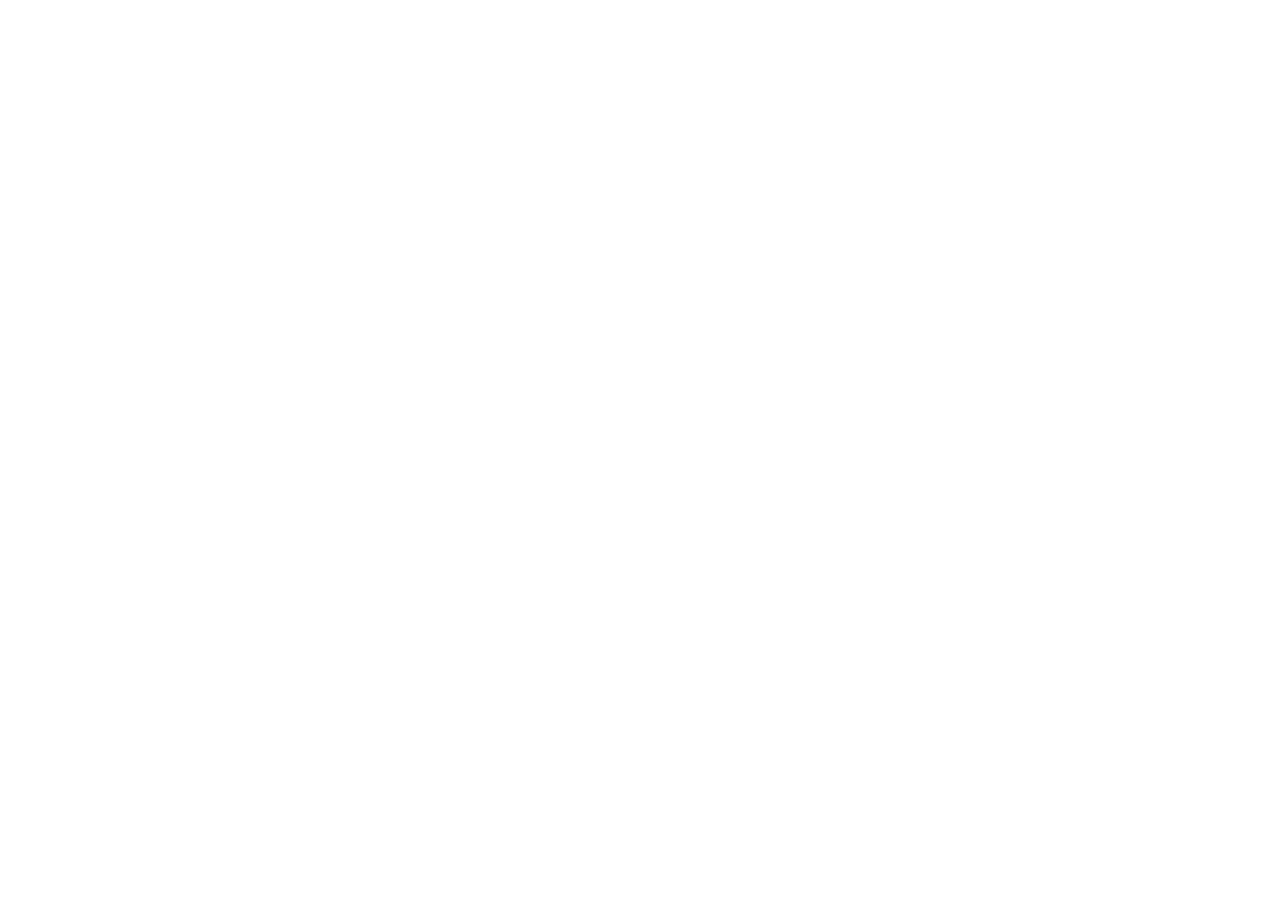
==== index.html @ e98fd70a "Add files via upload" ====
<html>
	<head>
		<title>Verbe</title>
		<meta charset="utf-8">
		<meta name="viewport" content="width=device-width, initial-scale=1">
		<link rel="stylesheet" href="https://maxcdn.bootstrapcdn.com/bootstrap/3.4.0/css/bootstrap.min.css">
		<link rel="stylesheet" href="css/style.css">
	</head>
	<body>
		<div id="irregular_verbs_game" class="container"></div>
	</body>
</html>

<script src="https://ajax.googleapis.com/ajax/libs/jquery/3.4.1/jquery.min.js"></script>
<script src="https://maxcdn.bootstrapcdn.com/bootstrap/3.4.0/js/bootstrap.min.js"></script>
<script src="js/data.js"></script>
<script src="js/script.js"></script>
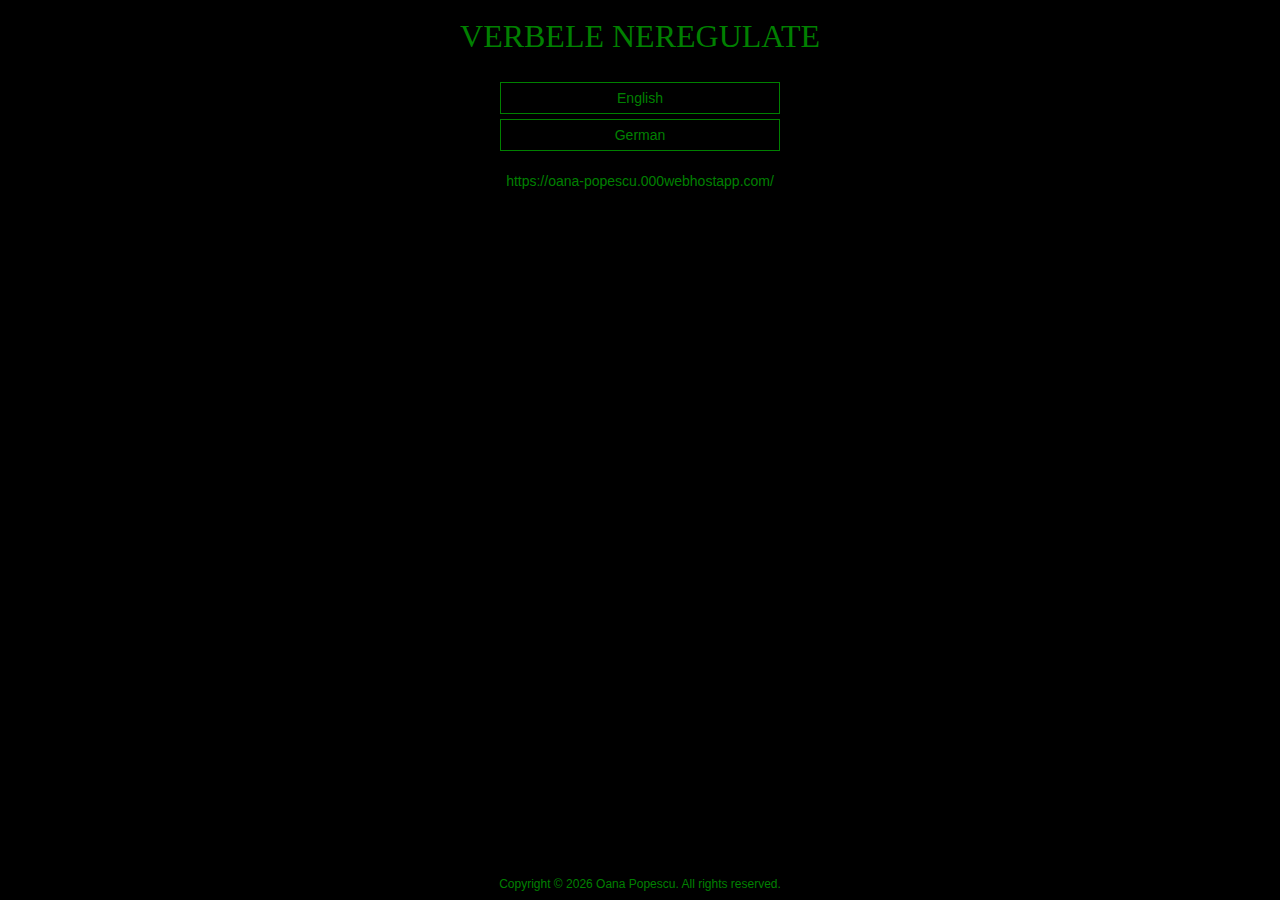
==== commit 4b6d3283: "changes" ====
--- a/index.html
+++ b/index.html
@@ -1,17 +1,42 @@
 <html>
 	<head>
-		<title>Verbe</title>
+		<title>Verbs</title>
 		<meta charset="utf-8">
 		<meta name="viewport" content="width=device-width, initial-scale=1">
 		<link rel="stylesheet" href="https://maxcdn.bootstrapcdn.com/bootstrap/3.4.0/css/bootstrap.min.css">
 		<link rel="stylesheet" href="css/style.css">
 	</head>
 	<body>
-		<div id="irregular_verbs_game" class="container"></div>
+		<div class="container">
+            <div class="row">
+                <div class="col-sm-12 title_box">
+                    <h1 class="text-center text-uppercase">Verbele neregulate</h1>
+                </div>
+            </div>
+            <div class="row">
+                <div class="col-sm-12">
+                    <div class="quiz_verb_box">
+                        <ul class="quiz_verb_group">
+                            <li><a href="english.html"><span>English</span></a></li>
+                            <li><a href="german.html"><span>German</span></a></li>
+                        </ul>
+                    </div>
+                </div>
+            </div>
+            <div class="row">
+                <div class="col-sm-12 text-center">
+                    <a href="https://oana-popescu.000webhostapp.com/" target="_blank"><span>https://oana-popescu.000webhostapp.com/</span></a>
+                </div>
+            </div>
+        </div>
+        <footer class="text-center"><h6>Copyright © <span id="copyright_year">2022</span> Oana Popescu. All rights reserved.</h6></footer>
 	</body>
 </html>
 
 <script src="https://ajax.googleapis.com/ajax/libs/jquery/3.4.1/jquery.min.js"></script>
 <script src="https://maxcdn.bootstrapcdn.com/bootstrap/3.4.0/js/bootstrap.min.js"></script>
-<script src="js/data.js"></script>
-<script src="js/script.js"></script>+<script>
+	var date = new Date();
+	date = date.getFullYear();
+	$('#copyright_year').text(date);	
+</script>--- a/css/style.css
+++ b/css/style.css
@@ -0,0 +1,211 @@
+:focus {
+    outline: -webkit-focus-ring-color auto 0px !important;
+}
+
+html {
+    height: 100%;
+}
+
+body {
+    min-height: 100% !important;
+    font-family: arial;
+	background-color:black;
+    color: green;
+    position: relative;
+    font-size: 14px;
+	padding-bottom:40px;
+}
+
+h1, h2, h3, h4, h5, h6, .h1, .h2, .h3, .h4, .h5, .h6, p, address {
+    margin: 0px;
+}
+
+h1 {
+    font-size: 32px;
+    line-height: 32px;
+    font-family: impact;
+}
+
+h2 {
+    font-size: 28px;
+    line-height: 28px;
+    font-family: impact;
+}
+
+h3 {
+    font-size: 20px;
+    line-height: 20px;
+    font-family: impact;
+}
+
+h4 {
+    font-size: 22px;
+    line-height: 22px;
+    font-family: impact;
+}
+
+h5 {
+    font-size: 18px;
+    line-height: 18px;
+    font-family: arial;
+}
+
+h6 {
+    font-size: 12px;
+    line-height: 12px;
+	font-family: arial;
+}
+
+ul {
+    margin: 0px;
+    padding: 0px;
+}
+
+li {
+    list-style: none;
+}
+
+a, a:hover, a:focus {
+    text-decoration: none;
+	color:green;
+}
+
+hr{
+	background:green;
+	color:green;
+	border:solid 0.5px green;
+}
+
+/*---------------------front---------------------*/
+
+.title_box{
+	margin-top:20px;
+	margin-bottom:20px;
+}
+
+.quiz_verb_box{
+	margin:0px auto 5px auto;
+	width:100%;
+	max-width:300px;
+	text-align:center;
+	padding:10px;	
+	max-height:380px;
+	overflow-y: auto;	
+}
+.quiz_verb_group li{
+	border:solid 1px green;
+	padding:5px 10px;	
+	margin-bottom:5px;
+	cursor: pointer;
+	width:100%;
+}
+.quiz_verb_group li:hover, .quiz_verb_group li:active, .quiz_verb_group li:focus{
+	background-color:rgba(0, 128, 0, 0.3);
+	color:green;
+}
+.quiz_verb_group a{
+	display: block;
+}
+
+.box_answer{
+	padding-top: 10px;
+	padding-bottom: 10px;
+}
+.box_answer input{
+	background:transparent;
+	border:solid 0px transparent;
+	border-bottom:solid 1px green;
+	width:100%;
+	max-width:280px;
+	margin:0px auto;
+	display:block;
+}
+.button_green{
+	background:transparent;
+	border:solid 1px green;
+	margin:20px auto 10px auto;
+	padding:5px 20px;
+	display:block;
+}
+.button_green:hover, .button_green:active, .button_green:hover{
+	background-color:rgba(0, 128, 0, 0.3);
+	color:green;
+}
+
+#back{
+	height:60px;
+	width:60px;
+	padding:10px;
+	margin:10px auto;
+	background:transparent;
+	border:solid 1px green;
+	display: block;
+}
+#back:hover, #back:active, #back:focus{
+	background-color:rgba(0, 128, 0, 0.3);
+	color:green;
+}
+
+/*---------------------footer---------------------*/
+footer { 	
+    padding: 10px 0px;
+    color: green;
+	position:absolute;
+	bottom:0px;
+	left:0px;
+	right:0px;
+}
+footer ~ div {
+    visibility: hidden;
+}
+
+/*---------------------scroll---------------------*/
+::-webkit-scrollbar{
+	width: 10px;
+	border-radius: 10px;
+	background-color: green;
+	border: 1px solid black;
+}
+
+::-webkit-scrollbar-thumb{
+	border-radius: 10px;
+	background-color: black;
+	border: 3px solid transparent;
+    border-radius: 10px;
+    background-clip: content-box;
+}
+
+/*---------------------media---------------------*/
+
+@media (max-width: 768px){
+	.title_box{
+		margin-top: 10px;
+    	margin-bottom: 10px;
+	}
+	#back{
+		height:50px;
+		width:50px;
+		padding:5px;
+		margin:5px auto;
+	}
+	.box_answer{
+		padding-top: 5px;
+		padding-bottom: 5px;
+	}
+	.box_answer input{
+		display: inline-block;
+		vertical-align: middle;
+		width:75%;
+		max-width: 100%;
+	}
+	.box_answer p{
+		display: inline-block;
+		vertical-align: middle;
+		width:25%;
+	}
+}
+@media (max-width: 768px) and (orientation: landscape) {
+	.quiz_verb_box{
+		max-height: 195px;
+	}
+}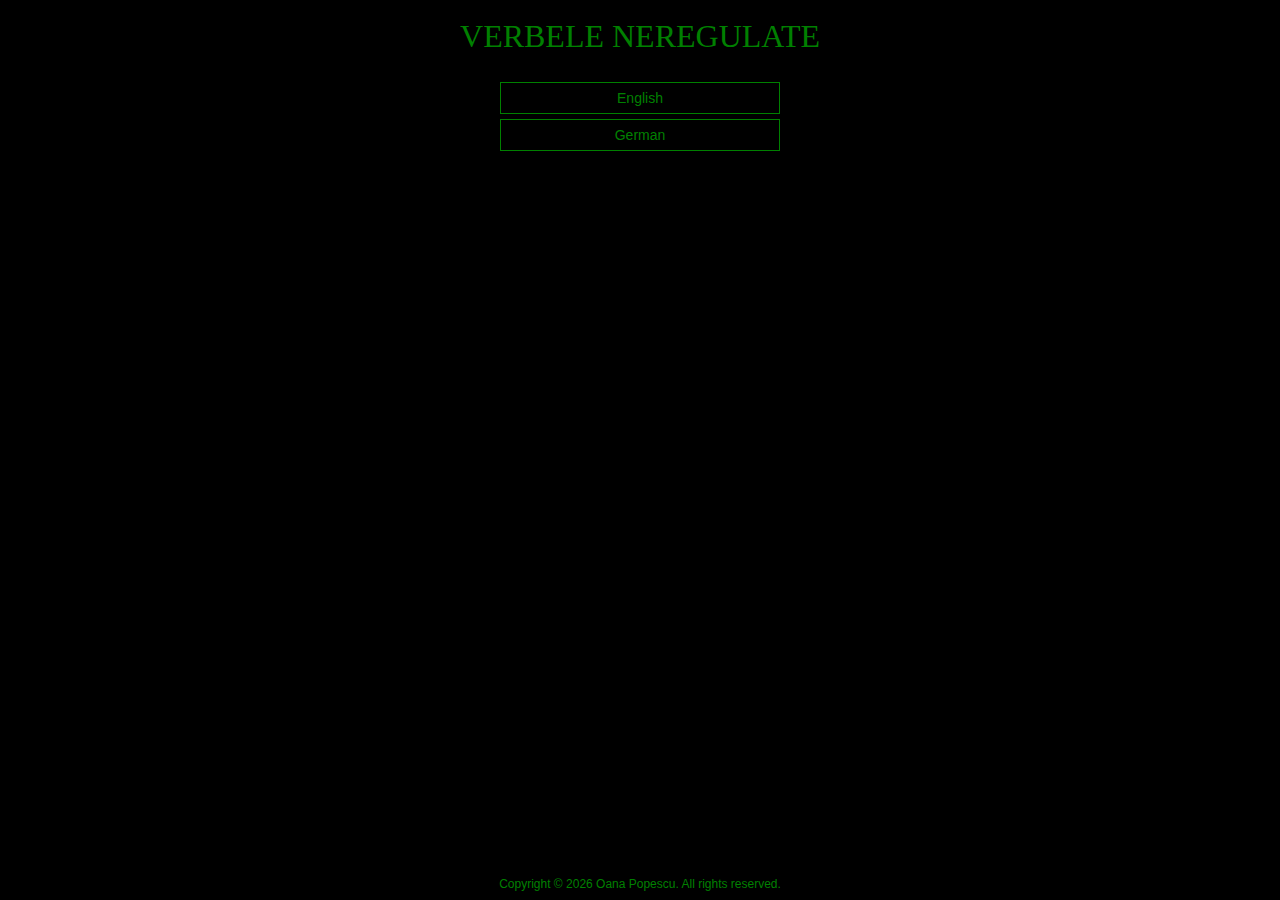
==== commit b7b03494: "Update index.html" ====
--- a/index.html
+++ b/index.html
@@ -23,11 +23,6 @@
                     </div>
                 </div>
             </div>
-            <div class="row">
-                <div class="col-sm-12 text-center">
-                    <a href="https://oana-popescu.000webhostapp.com/" target="_blank"><span>https://oana-popescu.000webhostapp.com/</span></a>
-                </div>
-            </div>
         </div>
         <footer class="text-center"><h6>Copyright © <span id="copyright_year">2022</span> Oana Popescu. All rights reserved.</h6></footer>
 	</body>
@@ -39,4 +34,4 @@
 	var date = new Date();
 	date = date.getFullYear();
 	$('#copyright_year').text(date);	
-</script>+</script>
--- a/css/style.css
+++ b/css/style.css
@@ -111,7 +111,13 @@
 	padding-top: 10px;
 	padding-bottom: 10px;
 }
-.box_answer input{
+#irregular_verbs_game_german .box_answer{
+	display: inline-block;
+    padding: 10px;
+	width:20%;
+	vertical-align: top;
+}
+.box_answer input, .box_answer select{
 	background:transparent;
 	border:solid 0px transparent;
 	border-bottom:solid 1px green;
@@ -119,6 +125,7 @@
 	max-width:280px;
 	margin:0px auto;
 	display:block;
+	height:25px;
 }
 .button_green{
 	background:transparent;
@@ -192,7 +199,11 @@
 		padding-top: 5px;
 		padding-bottom: 5px;
 	}
-	.box_answer input{
+	#irregular_verbs_game_german .box_answer{
+		padding: 5px;
+		width:100%;
+	}
+	.box_answer input, .box_answer select{
 		display: inline-block;
 		vertical-align: middle;
 		width:75%;
